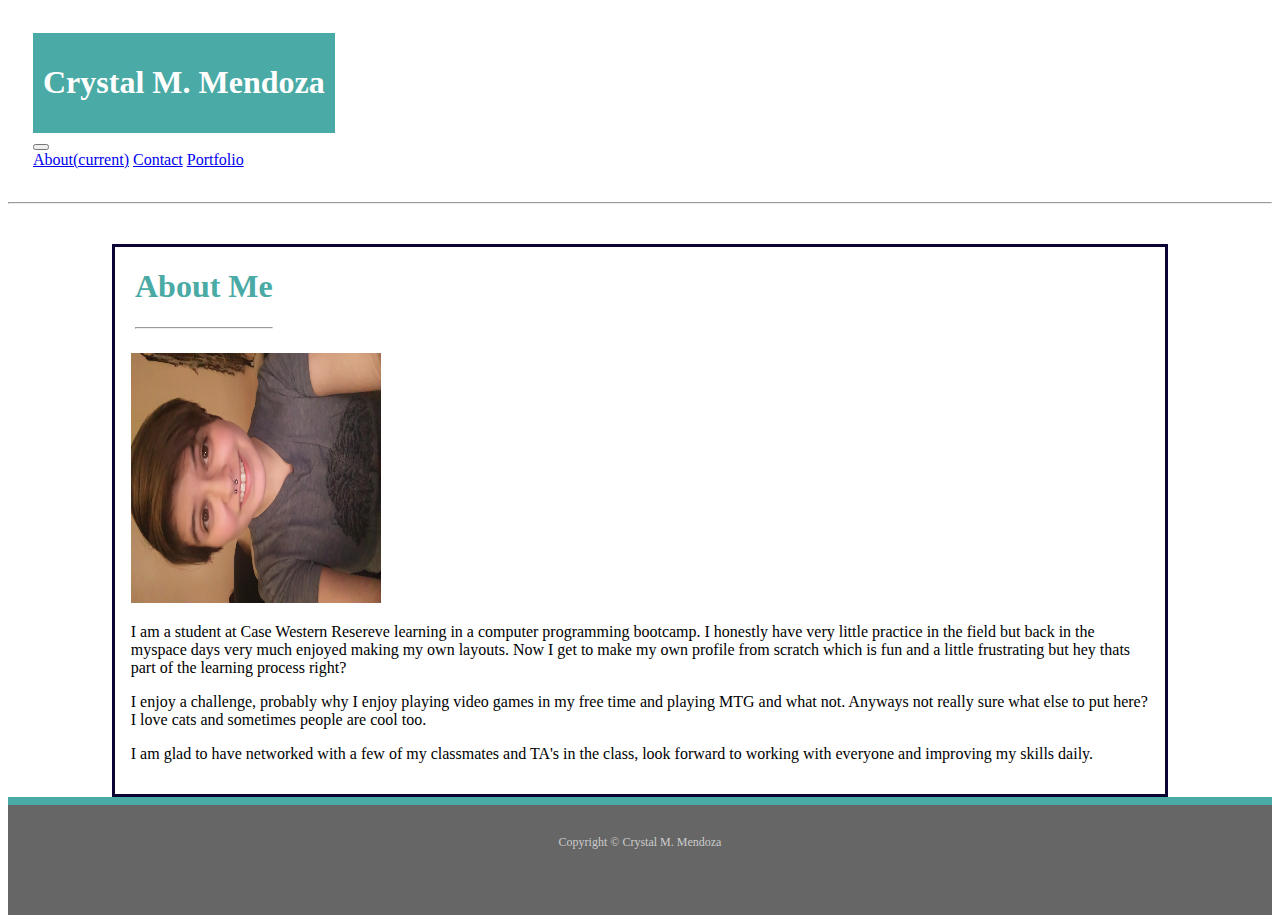
==== index.html @ a5720edb "finally finished the index!" ====
<!DOCTYPE html>
<html>
    <head>
        <meta charset="utf-8">
        <meta http-equiv="X=UA-Compatiable" content="IE=edge">
        <title>Portfolio-Index-Bootstrap</title>
        <meta name="viewport" content="width=device-width, initial-scale=1">
        <link rel="stylesheet" href="https://stackpath.bootstrapcdn.com/bootstrap/4.2.1/css/bootstrap.min.css" integrity="sha384-GJzZqFGwb1QTTN6wy59ffF1BuGJpLSa9DkKMp0DgiMDm4iYMj70gZWKYbI706tWS" crossorigin="anonymous">
        <link rel="stylesheet" type="text/css" href="style.css">
    </head>
    <body>
            <nav class="navbar navbar-expand-lg navbar-light bg-light">
                    <div class="container">
                                <div id="name"><h1>Crystal M. Mendoza</h1></div>
                    <button class="navbar-toggler" type="button" data-toggle="collapse" data-target="#navbarNavAltMarkup" aria-controls="navbarNavAltMarkup" aria-expanded="false" aria-label="Toggle navigation">
                      <span class="navbar-toggler-icon"></span>
                    </button>
                    <div class="collapse navbar-collapse" id="navbarNavAltMarkup">
                      <div class="navbar-nav">
                        <a class="nav-item nav-link active" href="index.html">About<span class="sr-only">(current)</span></a>
                        <a class="nav-item nav-link" href="contact.html">Contact</a>
                        <a class="nav-item nav-link" href="portfolio.html">Portfolio</a>
                      </div>
                    </div>
                  </nav>
                  <hr>
            <div id="index" class="main-container">
        <div class="row">
                    <div class="col-sm-12">
            <div id="main-header" class="about me">
                <h1>About Me</h1>
                <hr>
            </div>
            </div>
        <div id="biostuff" class="row">
            <div class="col-sm-3">
                <img id="mypic" src="pictures/selphie.jpg" height="250" width="250">
            </div>
            <div class="col-sm-9">
        <div class="content">
            <p>I am a student at Case Western Resereve learning in a computer programming bootcamp. I honestly have very little practice in the field but back in the myspace days very much enjoyed making my own layouts. Now I get to make my own profile from scratch which is fun and a little frustrating but hey thats part of the learning process right?</p>
            <p>I enjoy a challenge, probably why I enjoy playing video games in my free time and playing MTG and what not. Anyways not really sure what else to put here? I love cats and sometimes people are cool too.</p>
            <p>I am glad to have networked with a few of my classmates and TA's in the class, look forward to working with everyone and improving my skills daily.</p>
        </div>
        </div>
        </div>
            </div>
            </div>
 <footer id="footer">Copyright © Crystal M. Mendoza</footer>
    </body>
</html>
---- style.css ----
.navbar {
    position: relative; 
    display:flex;
    align-items: center;
    padding: 25px;
}

#name {
    background: #4aaaa5;
    color: #ffffff;
    box-sizing: border-box;
    padding: 10px;
}
 .row {
     flex-wrap: wrap;
     display: flex;
 }

 #index {
     width: 1050px;
     text-align: left;
     position: static;
     margin: 40px auto 0px auto;
     padding-bottom: 0px;
     border: solid #090433;
 }

 #main-header {
     background: white;
     color: #4aaaa5;
     padding-left: 20px;
 }

 #biostuff {
     margin: 1.5%;
 }

 #mypic
 {
     transform: rotate(270deg);
 }

 footer {
     padding: 30px 0;
     clear: both;
     font-size: 12px;
     color: #cccccc;
     text-align: center;
     background: #666666;
     border-top: 8px solid #4aaaa5;
     height: 50px;
    width: 100%;
 }
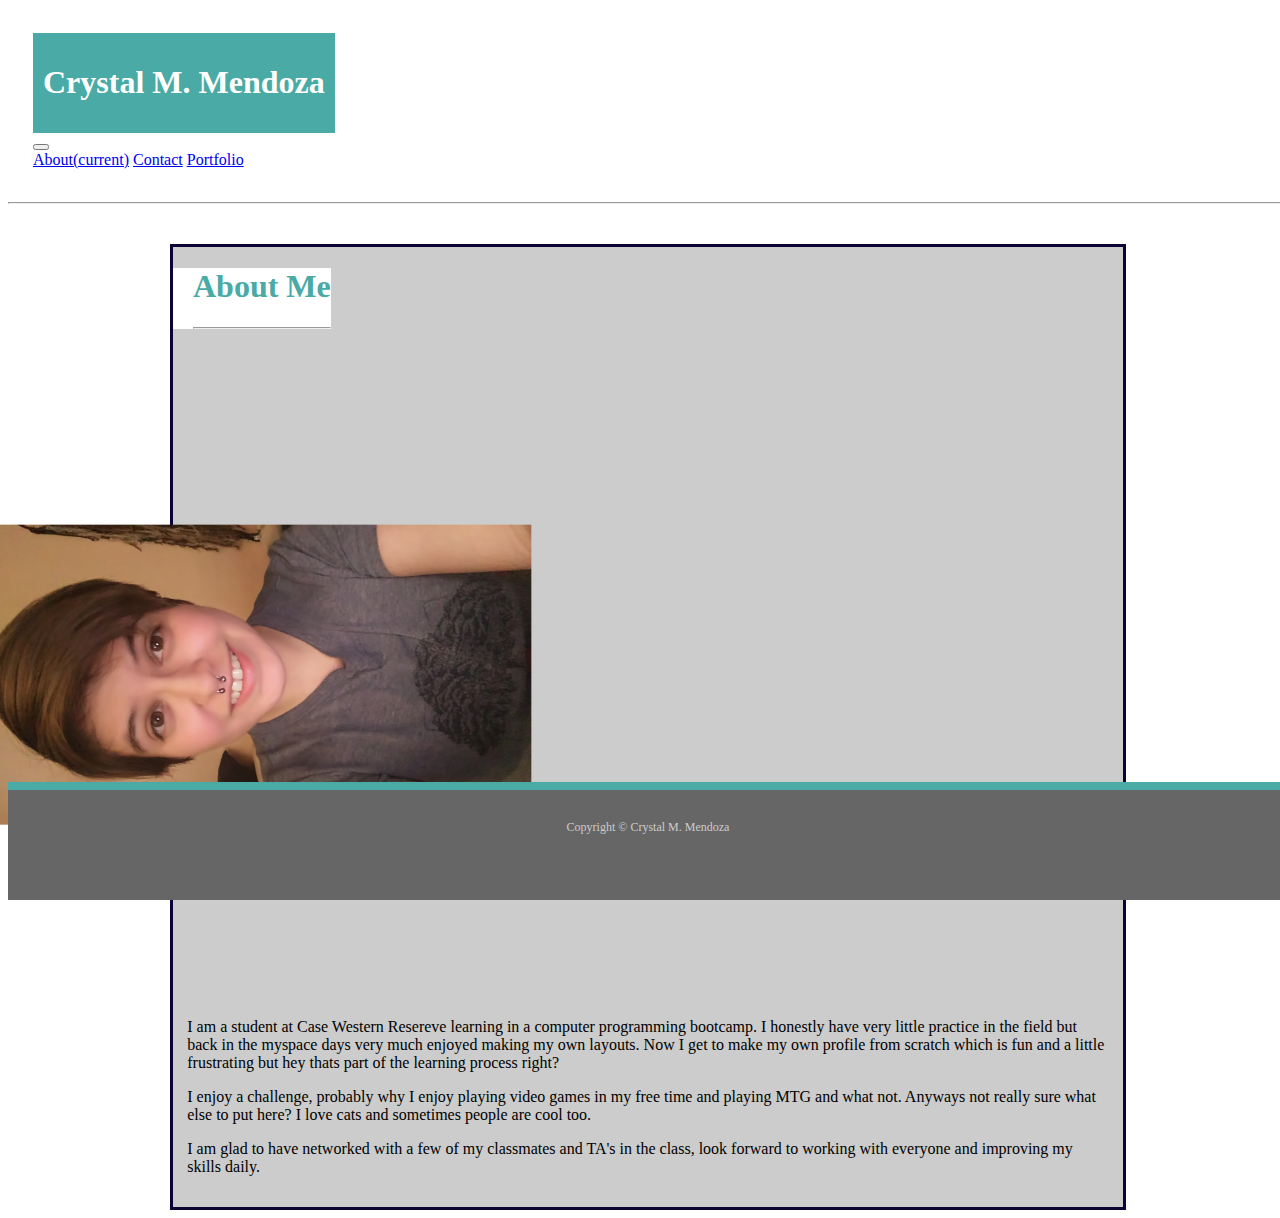
==== commit fecccf09: "finally got my picture to be aligned properly" ====
--- a/index.html
+++ b/index.html
@@ -1,51 +1,64 @@
 <!DOCTYPE html>
 <html>
-    <head>
-        <meta charset="utf-8">
-        <meta http-equiv="X=UA-Compatiable" content="IE=edge">
-        <title>Portfolio-Index-Bootstrap</title>
-        <meta name="viewport" content="width=device-width, initial-scale=1">
-        <link rel="stylesheet" href="https://stackpath.bootstrapcdn.com/bootstrap/4.2.1/css/bootstrap.min.css" integrity="sha384-GJzZqFGwb1QTTN6wy59ffF1BuGJpLSa9DkKMp0DgiMDm4iYMj70gZWKYbI706tWS" crossorigin="anonymous">
-        <link rel="stylesheet" type="text/css" href="style.css">
-    </head>
-    <body>
-            <nav class="navbar navbar-expand-lg navbar-light bg-light">
-                    <div class="container">
-                                <div id="name"><h1>Crystal M. Mendoza</h1></div>
-                    <button class="navbar-toggler" type="button" data-toggle="collapse" data-target="#navbarNavAltMarkup" aria-controls="navbarNavAltMarkup" aria-expanded="false" aria-label="Toggle navigation">
-                      <span class="navbar-toggler-icon"></span>
-                    </button>
-                    <div class="collapse navbar-collapse" id="navbarNavAltMarkup">
-                      <div class="navbar-nav">
-                        <a class="nav-item nav-link active" href="index.html">About<span class="sr-only">(current)</span></a>
-                        <a class="nav-item nav-link" href="contact.html">Contact</a>
-                        <a class="nav-item nav-link" href="portfolio.html">Portfolio</a>
-                      </div>
+
+<head>
+    <meta charset="utf-8">
+    <meta http-equiv="X=UA-Compatiable" content="IE=edge">
+    <title>Portfolio-Index-Bootstrap</title>
+    <meta name="viewport" content="width=device-width, initial-scale=1">
+    <link rel="stylesheet" href="https://stackpath.bootstrapcdn.com/bootstrap/4.2.1/css/bootstrap.min.css" integrity="sha384-GJzZqFGwb1QTTN6wy59ffF1BuGJpLSa9DkKMp0DgiMDm4iYMj70gZWKYbI706tWS"
+        crossorigin="anonymous">
+    <link rel="stylesheet" type="text/css" href="style.css">
+</head>
+
+<body>
+    <nav class="navbar navbar-expand-lg navbar-light bg-light">
+        <div class="container">
+            <div id="name">
+                <h1>Crystal M. Mendoza</h1>
+            </div>
+            <button class="navbar-toggler" type="button" data-toggle="collapse" data-target="#navbarNavAltMarkup"
+                aria-controls="navbarNavAltMarkup" aria-expanded="false" aria-label="Toggle navigation">
+                <span class="navbar-toggler-icon"></span>
+            </button>
+            <div class="collapse navbar-collapse" id="navbarNavAltMarkup">
+                <div class="navbar-nav">
+                    <a class="nav-item nav-link active" href="index.html">About<span class="sr-only">(current)</span></a>
+                    <a class="nav-item nav-link" href="contact.html">Contact</a>
+                    <a class="nav-item nav-link" href="portfolio.html">Portfolio</a>
+                </div>
+            </div>
+    </nav>
+    <hr>
+    <div id="index" class="main-container">
+        <div class="row">
+            <div class="col-sm-12">
+                <div id="main-header" class="about me">
+                    <h1>About Me</h1>
+                    <hr>
+                </div>
+            </div>
+            <div id="biostuff" class="row">
+                <div class="col-sm-3">
+                    <img id="mypic" src="pictures/selphie.jpg" width="300">
+                </div>
+                <div class="col-sm-9">
+                    <div class="content">
+                        <p>I am a student at Case Western Resereve learning in a computer programming bootcamp. I
+                            honestly have very little practice in the field but back in the myspace days very much
+                            enjoyed making my own layouts. Now I get to make my own profile from scratch which is fun
+                            and a little frustrating but hey thats part of the learning process right?</p>
+                        <p>I enjoy a challenge, probably why I enjoy playing video games in my free time and playing
+                            MTG and what not. Anyways not really sure what else to put here? I love cats and sometimes
+                            people are cool too.</p>
+                        <p>I am glad to have networked with a few of my classmates and TA's in the class, look forward
+                            to working with everyone and improving my skills daily.</p>
                     </div>
-                  </nav>
-                  <hr>
-            <div id="index" class="main-container">
-        <div class="row">
-                    <div class="col-sm-12">
-            <div id="main-header" class="about me">
-                <h1>About Me</h1>
-                <hr>
+                </div>
             </div>
-            </div>
-        <div id="biostuff" class="row">
-            <div class="col-sm-3">
-                <img id="mypic" src="pictures/selphie.jpg" height="250" width="250">
-            </div>
-            <div class="col-sm-9">
-        <div class="content">
-            <p>I am a student at Case Western Resereve learning in a computer programming bootcamp. I honestly have very little practice in the field but back in the myspace days very much enjoyed making my own layouts. Now I get to make my own profile from scratch which is fun and a little frustrating but hey thats part of the learning process right?</p>
-            <p>I enjoy a challenge, probably why I enjoy playing video games in my free time and playing MTG and what not. Anyways not really sure what else to put here? I love cats and sometimes people are cool too.</p>
-            <p>I am glad to have networked with a few of my classmates and TA's in the class, look forward to working with everyone and improving my skills daily.</p>
         </div>
-        </div>
-        </div>
-            </div>
-            </div>
- <footer id="footer">Copyright © Crystal M. Mendoza</footer>
-    </body>
+    </div>
+    <footer id="footer">Copyright © Crystal M. Mendoza</footer>
+</body>
+
 </html>--- a/style.css
+++ b/style.css
@@ -1,3 +1,14 @@
+body {
+    background-image: url(https://images.pexels.com/photos/956999/milky-way-starry-sky-night-sky-star-956999.jpeg?auto=compress&cs=tinysrgb&h=650&w=940);
+    width: 100%;
+    height: 100%;
+    background-repeat: repeat;
+    position: relative;
+    z-index: 1;
+}
+
+/*about me section*/
+
 .navbar {
     position: relative; 
     display:flex;
@@ -17,12 +28,13 @@
  }
 
  #index {
-     width: 1050px;
+     width: 950px;
      text-align: left;
      position: static;
      margin: 40px auto 0px auto;
      padding-bottom: 0px;
      border: solid #090433;
+     background: #cccccc;
  }
 
  #main-header {
@@ -38,6 +50,8 @@
  #mypic
  {
      transform: rotate(270deg);
+     margin: 19%;
+     margin-left: -24%;
  }
 
  footer {
@@ -49,5 +63,9 @@
      background: #666666;
      border-top: 8px solid #4aaaa5;
      height: 50px;
-    width: 100%;
- }+     width: 100%;
+     position: fixed;
+     bottom: 0;
+ }
+
+ /*portfolio stuff*/
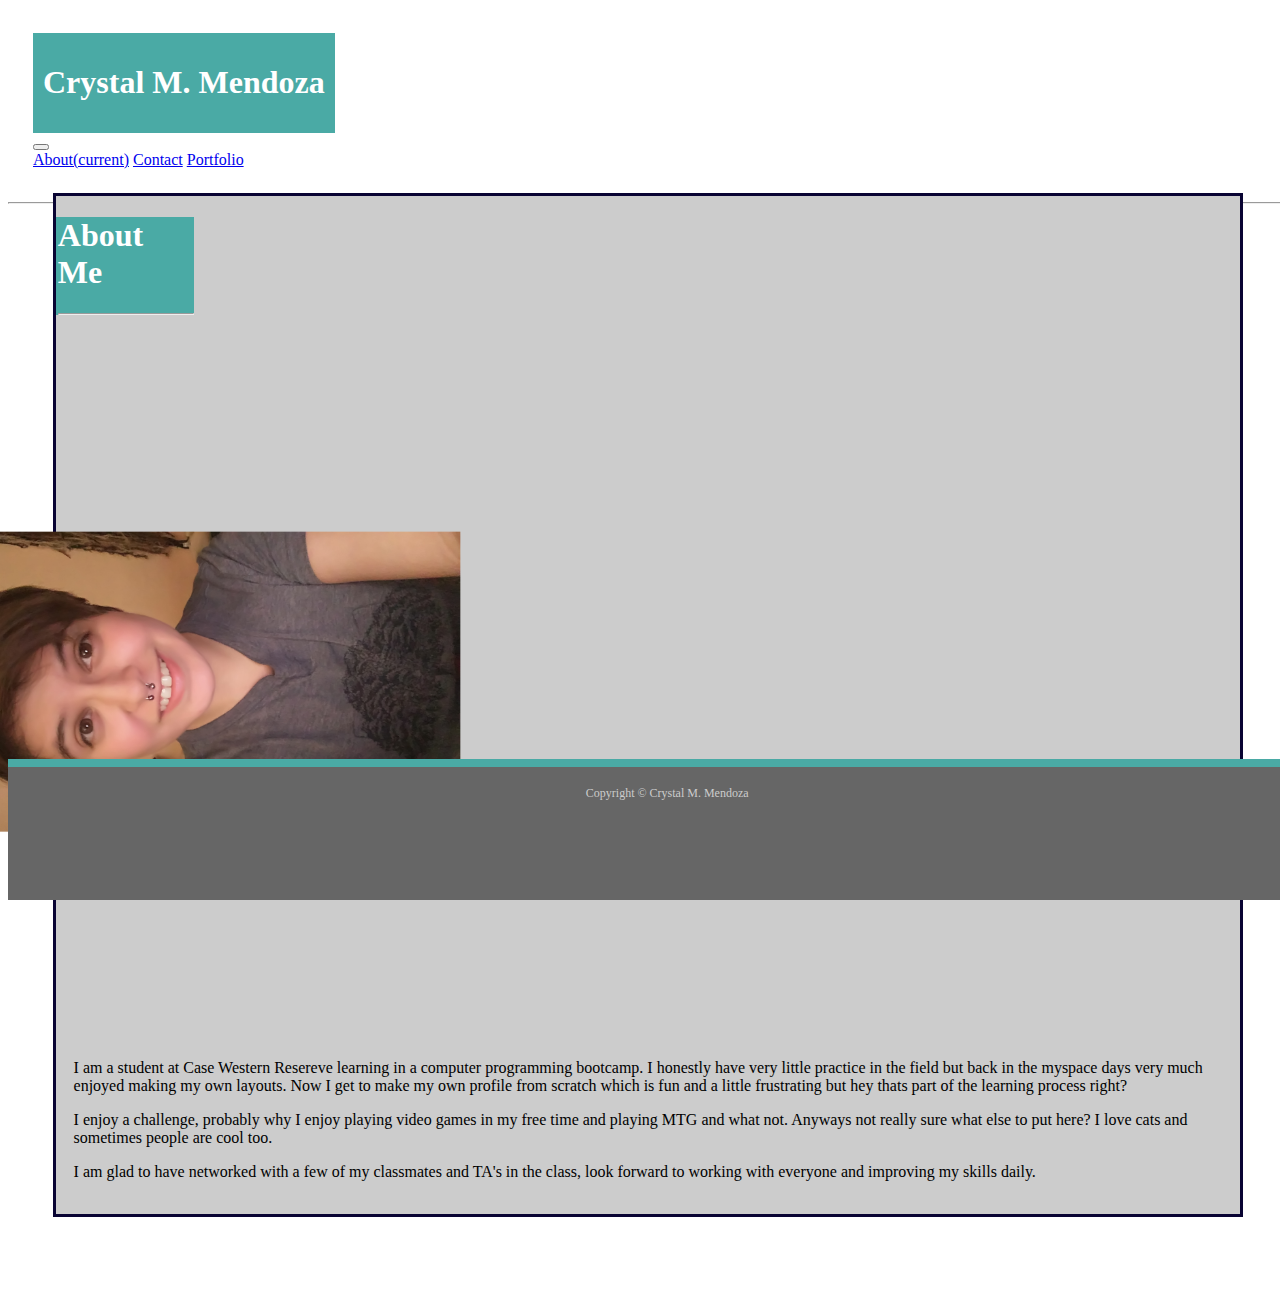
==== commit 68af2723: "well this is taking longer then I thought, some stuff may not be mobile responsive but got partial p" ====
--- a/index.html
+++ b/index.html
@@ -40,7 +40,7 @@
             </div>
             <div id="biostuff" class="row">
                 <div class="col-sm-3">
-                    <img id="mypic" src="pictures/selphie.jpg" width="300">
+                        <img id="mypic" src="pictures/selphie.jpg" class="rounded float-left" alt="selphie" width="300">
                 </div>
                 <div class="col-sm-9">
                     <div class="content">
--- a/style.css
+++ b/style.css
@@ -28,19 +28,20 @@
  }
 
  #index {
-     width: 950px;
+     width: auto;
      text-align: left;
      position: static;
-     margin: 40px auto 0px auto;
-     padding-bottom: 0px;
+     margin: 3.5%;
      border: solid #090433;
      background: #cccccc;
+     margin-top: -1.5%;
+     margin-bottom: 6.5%;
  }
 
  #main-header {
-     background: white;
-     color: #4aaaa5;
-     padding-left: 20px;
+     background: #4aaaa5;
+     color: #ffffff;
+     padding-left: 1.5%;
  }
 
  #biostuff {
@@ -50,22 +51,54 @@
  #mypic
  {
      transform: rotate(270deg);
-     margin: 19%;
-     margin-left: -24%;
+     margin: 25%;
+     margin-left: -10%;
+     margin-bottom: 30%;
  }
 
  footer {
-     padding: 30px 0;
+     padding: 1.5%;
      clear: both;
      font-size: 12px;
      color: #cccccc;
      text-align: center;
      background: #666666;
      border-top: 8px solid #4aaaa5;
-     height: 50px;
+     height: 10.5%;
      width: 100%;
      position: fixed;
      bottom: 0;
  }
 
  /*portfolio stuff*/
+ 
+ #portfolio {
+    width: auto;
+    position: static;
+    background: #cccccc;
+    padding: 2%;
+    margin: 10%;
+    margin-top: 1.5%;
+ }
+
+ #hangman {
+     float: left;
+ }
+
+ #rpg {
+     float: left;
+ }
+
+ /*contact page stuff*/
+
+ #contact {
+     clear: both;
+     width: auto;
+     height: auto;
+     position: static;
+     background: #cccccc;
+     color: black;
+     margin: 5%;
+     padding: 2%;
+     margin-bottom: 10%;
+ }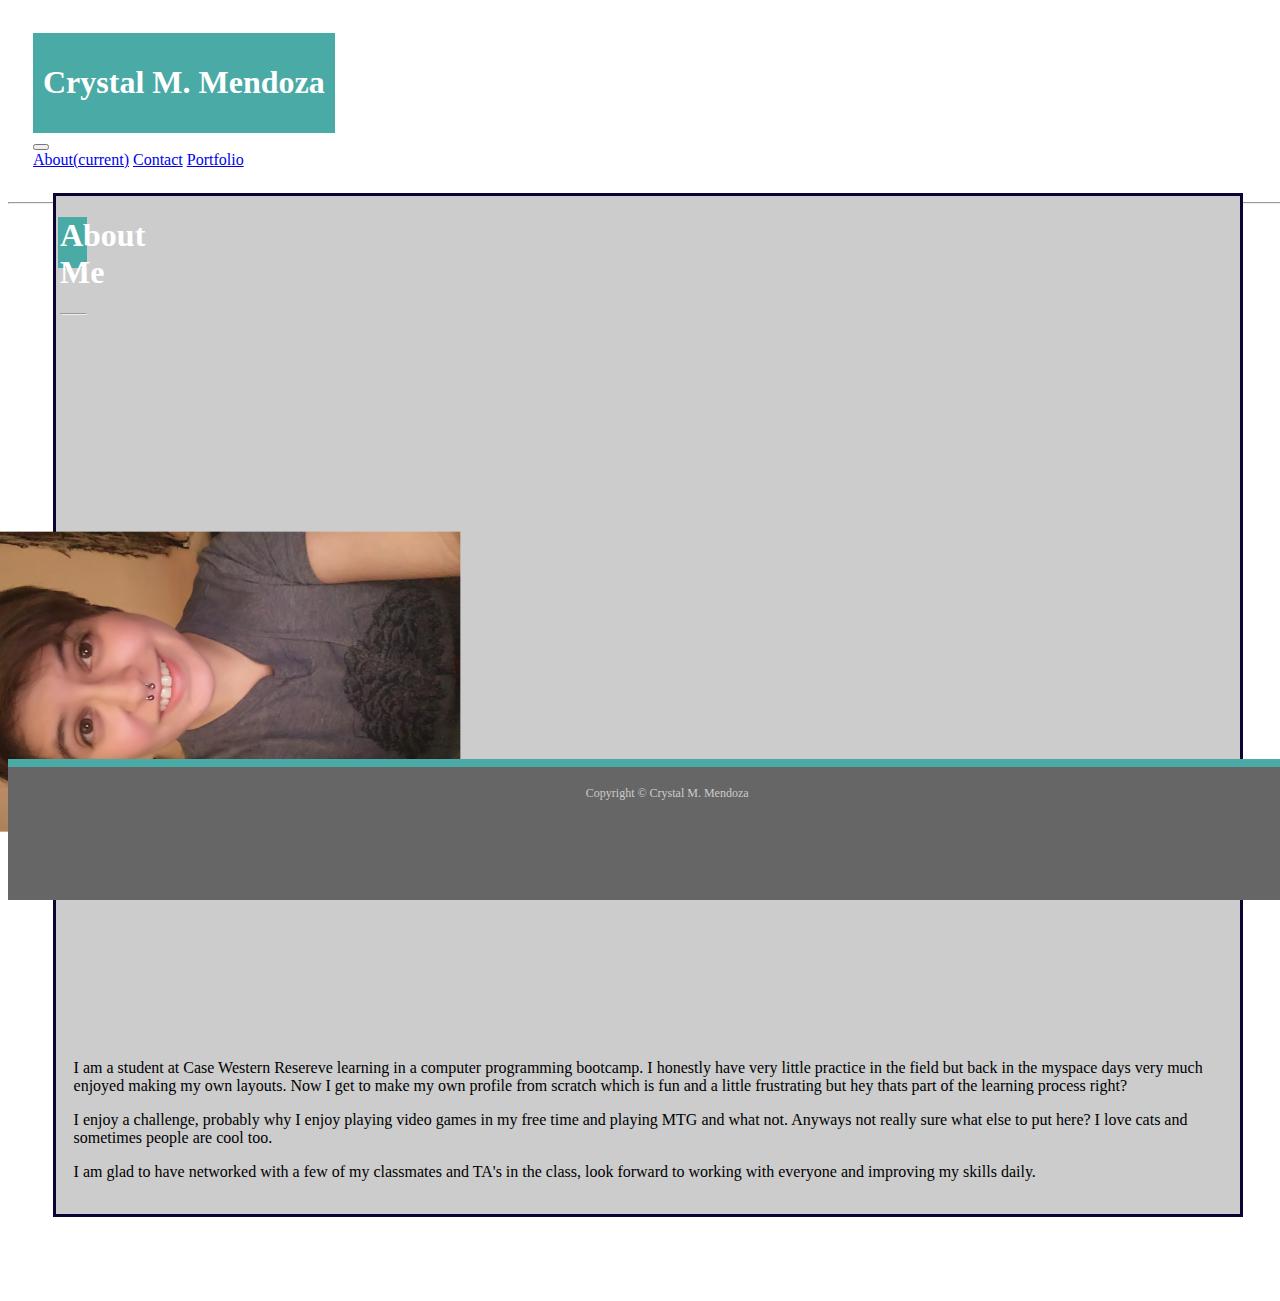
==== commit 3a9c4d2f: "will have to add on later need sleep!" ====
--- a/index.html
+++ b/index.html
@@ -33,7 +33,7 @@
     <div id="index" class="main-container">
         <div class="row">
             <div class="col-sm-12">
-                <div id="main-header" class="about me">
+                <div id="about-me-header" class="about me">
                     <h1>About Me</h1>
                     <hr>
                 </div>
--- a/style.css
+++ b/style.css
@@ -38,10 +38,15 @@
      margin-bottom: 6.5%;
  }
 
- #main-header {
+ #about-me-header {
      background: #4aaaa5;
      color: #ffffff;
+     position: static;
      padding-left: 1.5%;
+     height: 40%;
+     width: 20%;
+     margin: 1.5%;
+     padding-bottom: 0%;
  }
 
  #biostuff {
@@ -74,6 +79,7 @@
  
  #portfolio {
     width: auto;
+    height: auto;
     position: static;
     background: #cccccc;
     padding: 2%;
@@ -81,15 +87,51 @@
     margin-top: 1.5%;
  }
 
+ #portfolio-header {
+    background: #4aaaa5;
+    color: #ffffff;
+    position: static;
+    margin-top: -1.5%;
+    padding: 0.5%;
+    width: 18%;
+ }
+
  #hangman {
      float: left;
+     margin: 1.5%;
  }
 
  #rpg {
      float: left;
+     margin: 1.5%;
+ }
+
+ #rps {
+     float: left;
+     margin: 1.5%;
+ }
+
+ #trivia {
+     float: left;
+     margin: 1.5%;
+ }
+ 
+ #rutgers {
+     float: left;
+     margin: 1.5%;
  }
 
  /*contact page stuff*/
+
+ #contact-header {
+    background: #4aaaa5;
+    color: #ffffff;
+    position: static;
+    margin-top: -1.5%;
+    padding: 0.5%;
+    width: 18%;
+    margin-left: -1.5%;
+ }
 
  #contact {
      clear: both;
@@ -101,4 +143,8 @@
      margin: 5%;
      padding: 2%;
      margin-bottom: 10%;
+ }
+
+ .form-area {
+     padding: 1.5%;
  }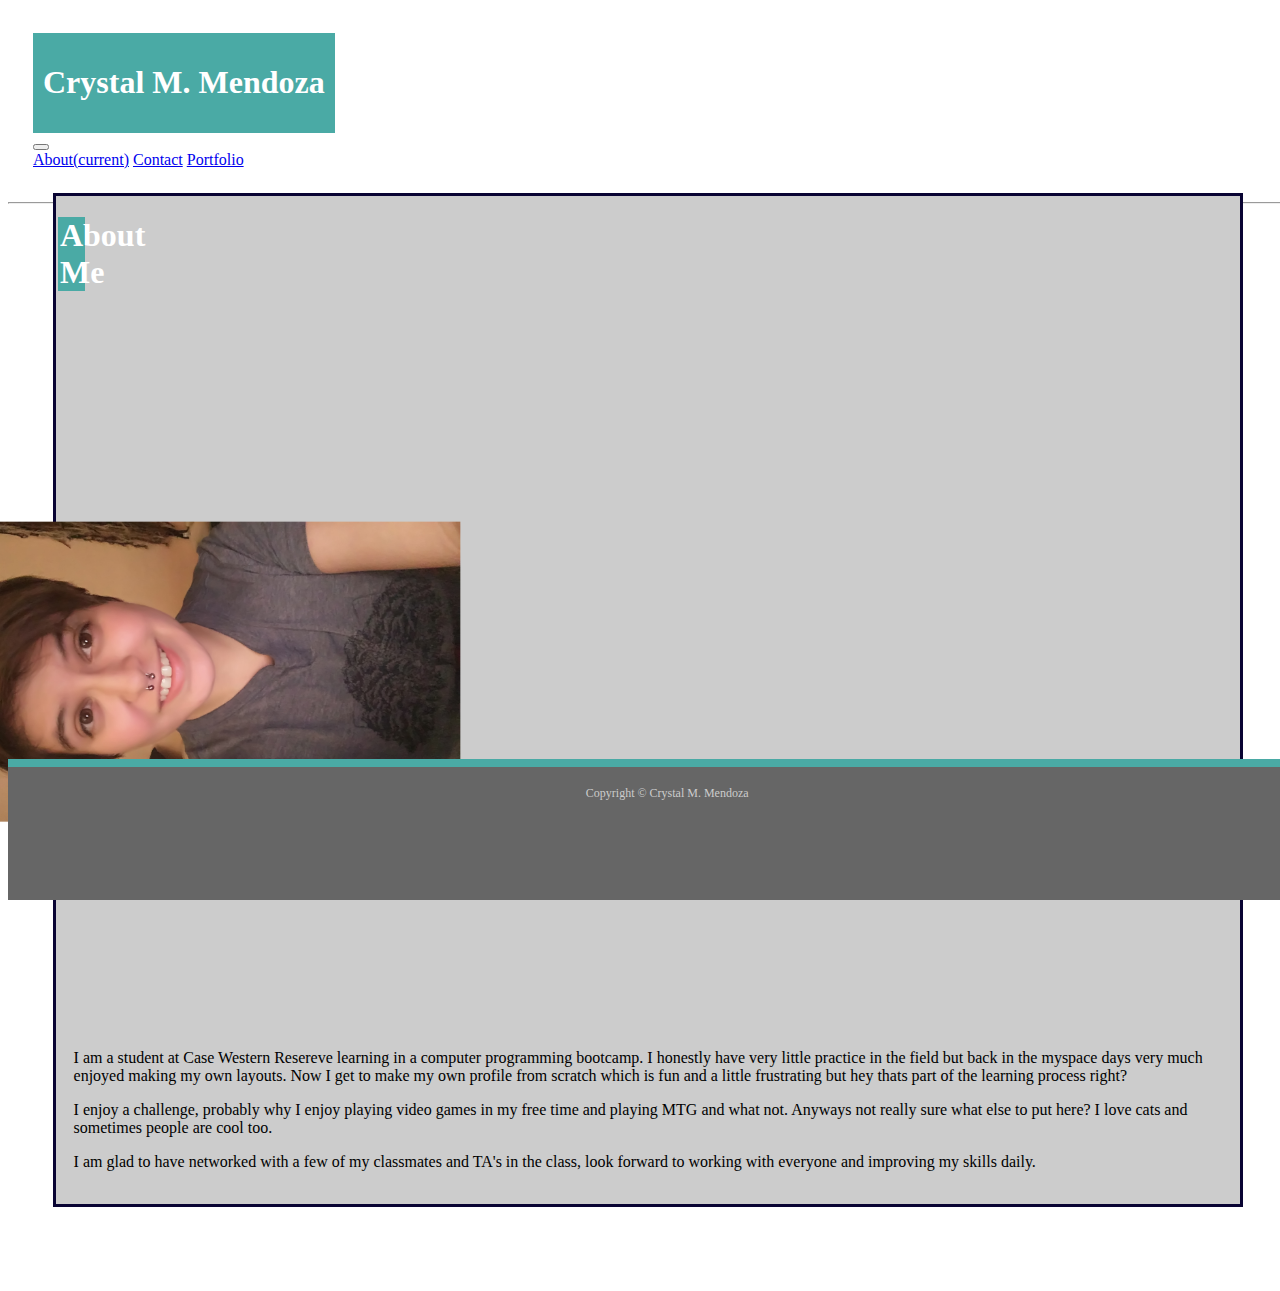
==== commit 0b0a705a: "ok for reals go to sleepgit add ." ====
--- a/index.html
+++ b/index.html
@@ -35,7 +35,6 @@
             <div class="col-sm-12">
                 <div id="about-me-header" class="about me">
                     <h1>About Me</h1>
-                    <hr>
                 </div>
             </div>
             <div id="biostuff" class="row">
--- a/style.css
+++ b/style.css
@@ -43,8 +43,7 @@
      color: #ffffff;
      position: static;
      padding-left: 1.5%;
-     height: 40%;
-     width: 20%;
+     width: 18%;
      margin: 1.5%;
      padding-bottom: 0%;
  }
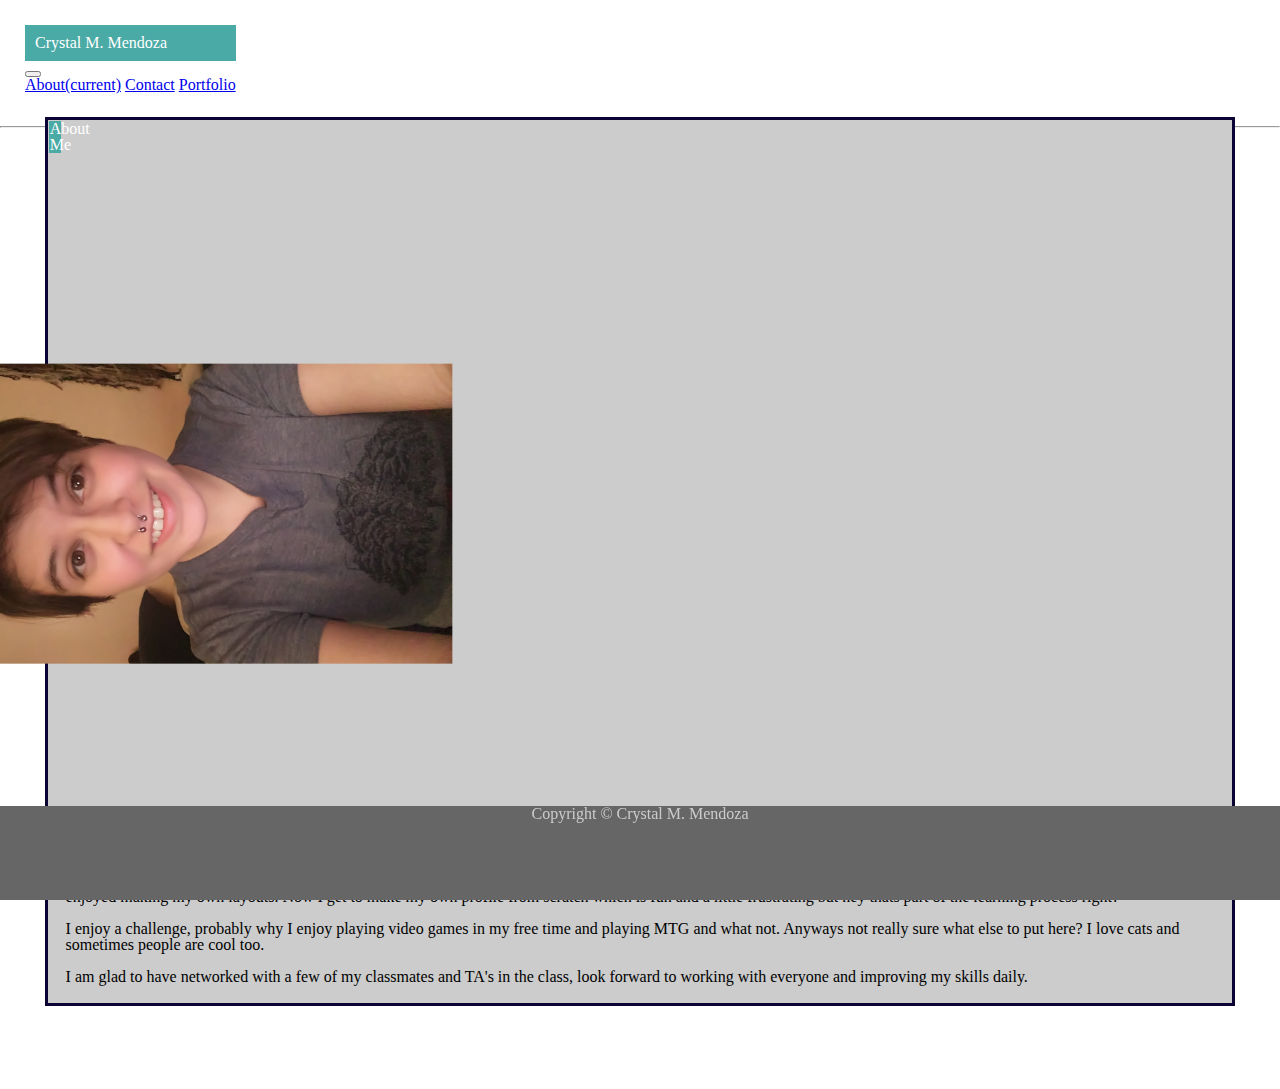
==== commit ff41fb8d: "forgot to include reset.css so.." ====
--- a/index.html
+++ b/index.html
@@ -9,6 +9,7 @@
     <link rel="stylesheet" href="https://stackpath.bootstrapcdn.com/bootstrap/4.2.1/css/bootstrap.min.css" integrity="sha384-GJzZqFGwb1QTTN6wy59ffF1BuGJpLSa9DkKMp0DgiMDm4iYMj70gZWKYbI706tWS"
         crossorigin="anonymous">
     <link rel="stylesheet" type="text/css" href="style.css">
+    <link rel="stylesheet" type="text/css" href="reset.css">
 </head>
 
 <body>
@@ -46,10 +47,10 @@
                         <p>I am a student at Case Western Resereve learning in a computer programming bootcamp. I
                             honestly have very little practice in the field but back in the myspace days very much
                             enjoyed making my own layouts. Now I get to make my own profile from scratch which is fun
-                            and a little frustrating but hey thats part of the learning process right?</p>
+                            and a little frustrating but hey thats part of the learning process right?</p><br>
                         <p>I enjoy a challenge, probably why I enjoy playing video games in my free time and playing
                             MTG and what not. Anyways not really sure what else to put here? I love cats and sometimes
-                            people are cool too.</p>
+                            people are cool too.</p><br>
                         <p>I am glad to have networked with a few of my classmates and TA's in the class, look forward
                             to working with everyone and improving my skills daily.</p>
                     </div>
--- a/style.css
+++ b/style.css
@@ -5,6 +5,9 @@
     background-repeat: repeat;
     position: relative;
     z-index: 1;
+    color: black;
+    font-family: "Arial", "Helvetica Neue", Helvetica, sans-serif;
+    font-size: auto;
 }
 
 /*about me section*/
@@ -146,4 +149,6 @@
 
  .form-area {
      padding: 1.5%;
- }+ }
+
+ 